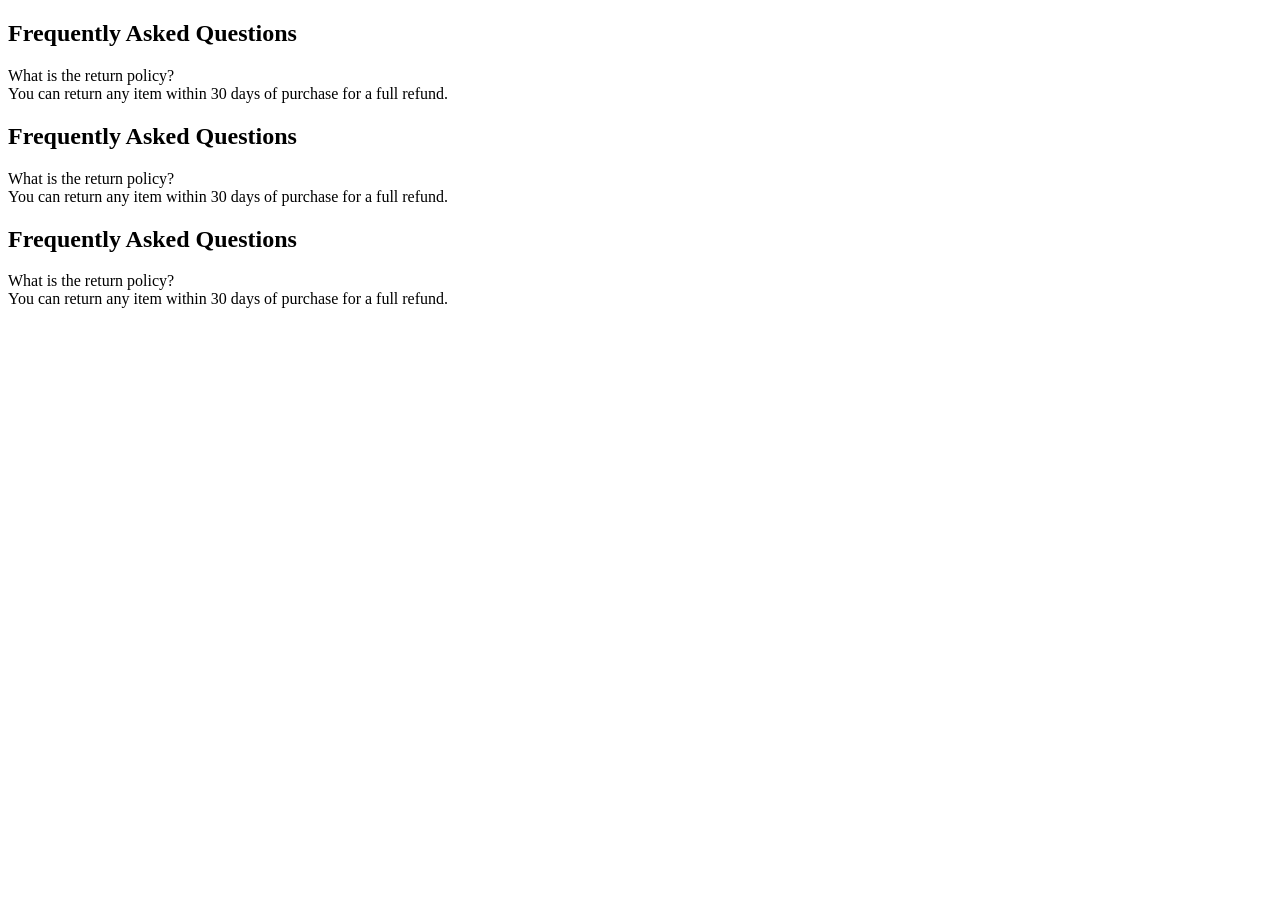
==== accordian/index.html @ c478158f "feat(accordian): add initial HTML structure for FAQ accordian" ====
<!doctype html>
<html lang="en">
  <head>
    <meta charset="UTF-8" />
    <meta name="viewport" content="width=device-width, initial-scale=1.0" />
    <title>Accordian</title>
  </head>
  <body>
    <!-- Accordian DIV -->

    <!-- Container 1 -->
    <div class="accordian">
      <h2 class="accordian-title">Frequently Asked Questions</h2>
      <div class="content-container">
        <div class="question">What is the return policy?</div>
        <div class="answer">
          You can return any item within 30 days of purchase for a full refund.
        </div>
      </div>
    </div>
    <!-- Container 2 -->
    <div class="accordian">
      <h2 class="accordian-title">Frequently Asked Questions</h2>
      <div class="content-container">
        <div class="question">What is the return policy?</div>
        <div class="answer">
          You can return any item within 30 days of purchase for a full refund.
        </div>
      </div>
    </div>
    <!-- Container 3 -->
    <div class="accordian">
      <h2 class="accordian-title">Frequently Asked Questions</h2>
      <div class="content-container">
        <div class="question">What is the return policy?</div>
        <div class="answer">
          You can return any item within 30 days of purchase for a full refund.
        </div>
      </div>
    </div>
  </body>
</html>
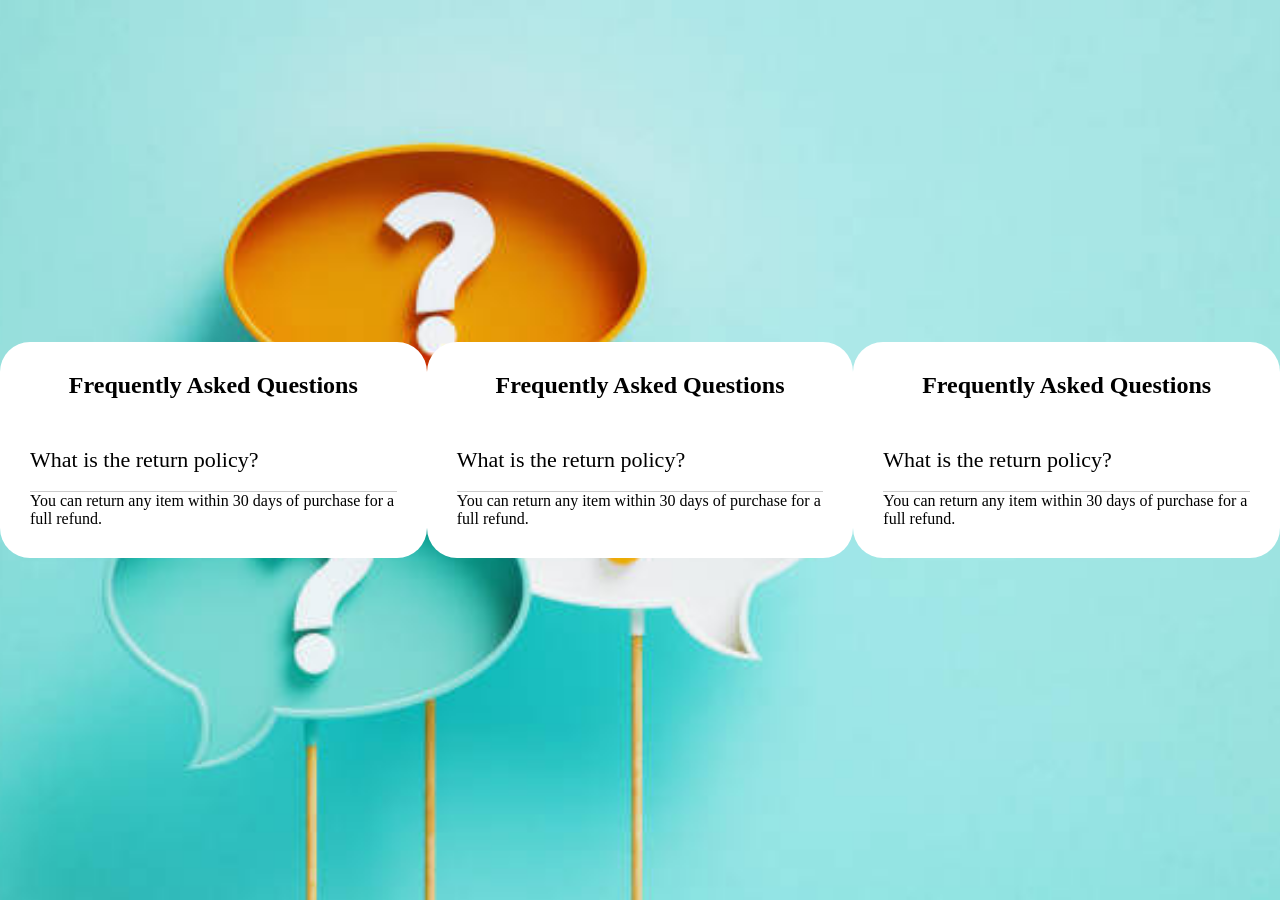
==== commit 9f2ae823: "feat(accordion): add initial CSS styling and assets" ====
--- a/accordian/index.html
+++ b/accordian/index.html
@@ -3,14 +3,15 @@
   <head>
     <meta charset="UTF-8" />
     <meta name="viewport" content="width=device-width, initial-scale=1.0" />
-    <title>Accordian</title>
+    <link rel="stylesheet" href="style.css" />
+    <title>Accordion</title>
   </head>
   <body>
-    <!-- Accordian DIV -->
+    <!-- Accordion DIV -->
 
     <!-- Container 1 -->
-    <div class="accordian">
-      <h2 class="accordian-title">Frequently Asked Questions</h2>
+    <div class="accordion">
+      <h2 class="accordion-title">Frequently Asked Questions</h2>
       <div class="content-container">
         <div class="question">What is the return policy?</div>
         <div class="answer">
@@ -18,9 +19,10 @@
         </div>
       </div>
     </div>
+
     <!-- Container 2 -->
-    <div class="accordian">
-      <h2 class="accordian-title">Frequently Asked Questions</h2>
+    <div class="accordion">
+      <h2 class="accordion-title">Frequently Asked Questions</h2>
       <div class="content-container">
         <div class="question">What is the return policy?</div>
         <div class="answer">
@@ -28,9 +30,10 @@
         </div>
       </div>
     </div>
+
     <!-- Container 3 -->
-    <div class="accordian">
-      <h2 class="accordian-title">Frequently Asked Questions</h2>
+    <div class="accordion">
+      <h2 class="accordion-title">Frequently Asked Questions</h2>
       <div class="content-container">
         <div class="question">What is the return policy?</div>
         <div class="answer">
--- a/accordian/style.css
+++ b/accordian/style.css
@@ -0,0 +1,33 @@
+* {
+  margin: 0;
+  padding: 0;
+  box-sizing: border-box;
+}
+
+body {
+  background: url(./images/FAQ.jpg) no-repeat center center/cover;
+  height: 100vh;
+  display: flex;
+  justify-content: center;
+  align-items: center;
+}
+
+.accordion {
+  width: 65%;
+  background-color: #fff;
+  padding: 30px;
+  border-radius: 30px;
+}
+
+.accordion .accordion-title {
+  margin-bottom: 30px;
+  text-align: center;
+}
+
+.accordion .content-container .question {
+  padding: 18px 0px;
+  font-size: 22px;
+  cursor: pointer;
+  border-bottom: 1px solid #ccc;
+  position: relative;
+}
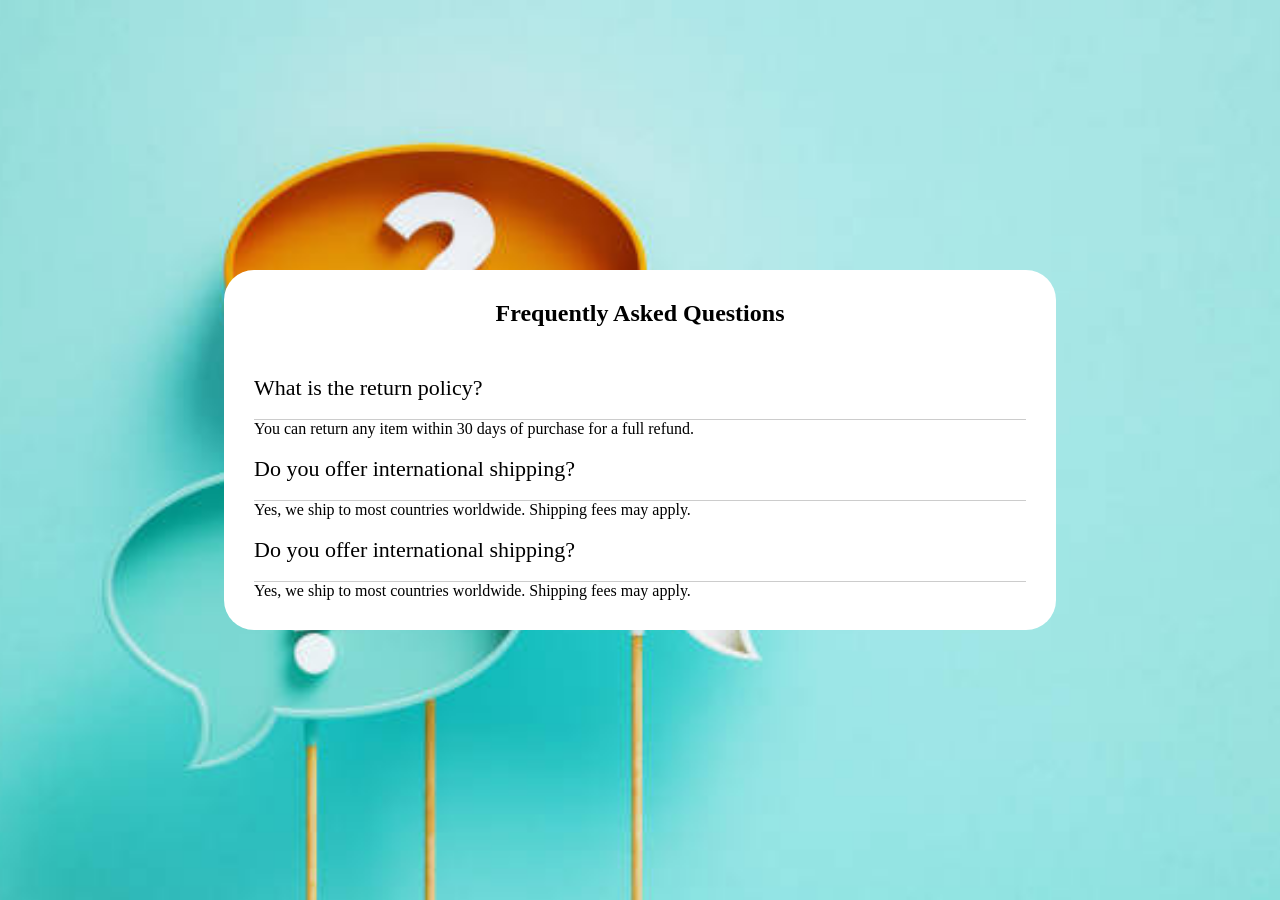
==== commit 3961f886: "fix(accordion): correct HTML container structure" ====
--- a/accordian/index.html
+++ b/accordian/index.html
@@ -12,34 +12,31 @@
     <!-- Container 1 -->
     <div class="accordion">
       <h2 class="accordion-title">Frequently Asked Questions</h2>
+      
+      <!-- Accordion Item 1 -->
       <div class="content-container">
         <div class="question">What is the return policy?</div>
         <div class="answer">
           You can return any item within 30 days of purchase for a full refund.
         </div>
       </div>
+      
+      <!-- Accordion Item 2 -->
+        <div class="content-container">
+            <div class="question">Do you offer international shipping?</div>
+            <div class="answer">
+            Yes, we ship to most countries worldwide. Shipping fees may apply.
+            </div>
+
+             <!-- Accordion Item 3 -->
+        <div class="content-container">
+            <div class="question">Do you offer international shipping?</div>
+            <div class="answer">
+            Yes, we ship to most countries worldwide. Shipping fees may apply.
+            </div>
+
     </div>
 
-    <!-- Container 2 -->
-    <div class="accordion">
-      <h2 class="accordion-title">Frequently Asked Questions</h2>
-      <div class="content-container">
-        <div class="question">What is the return policy?</div>
-        <div class="answer">
-          You can return any item within 30 days of purchase for a full refund.
-        </div>
-      </div>
-    </div>
 
-    <!-- Container 3 -->
-    <div class="accordion">
-      <h2 class="accordion-title">Frequently Asked Questions</h2>
-      <div class="content-container">
-        <div class="question">What is the return policy?</div>
-        <div class="answer">
-          You can return any item within 30 days of purchase for a full refund.
-        </div>
-      </div>
-    </div>
   </body>
 </html>
